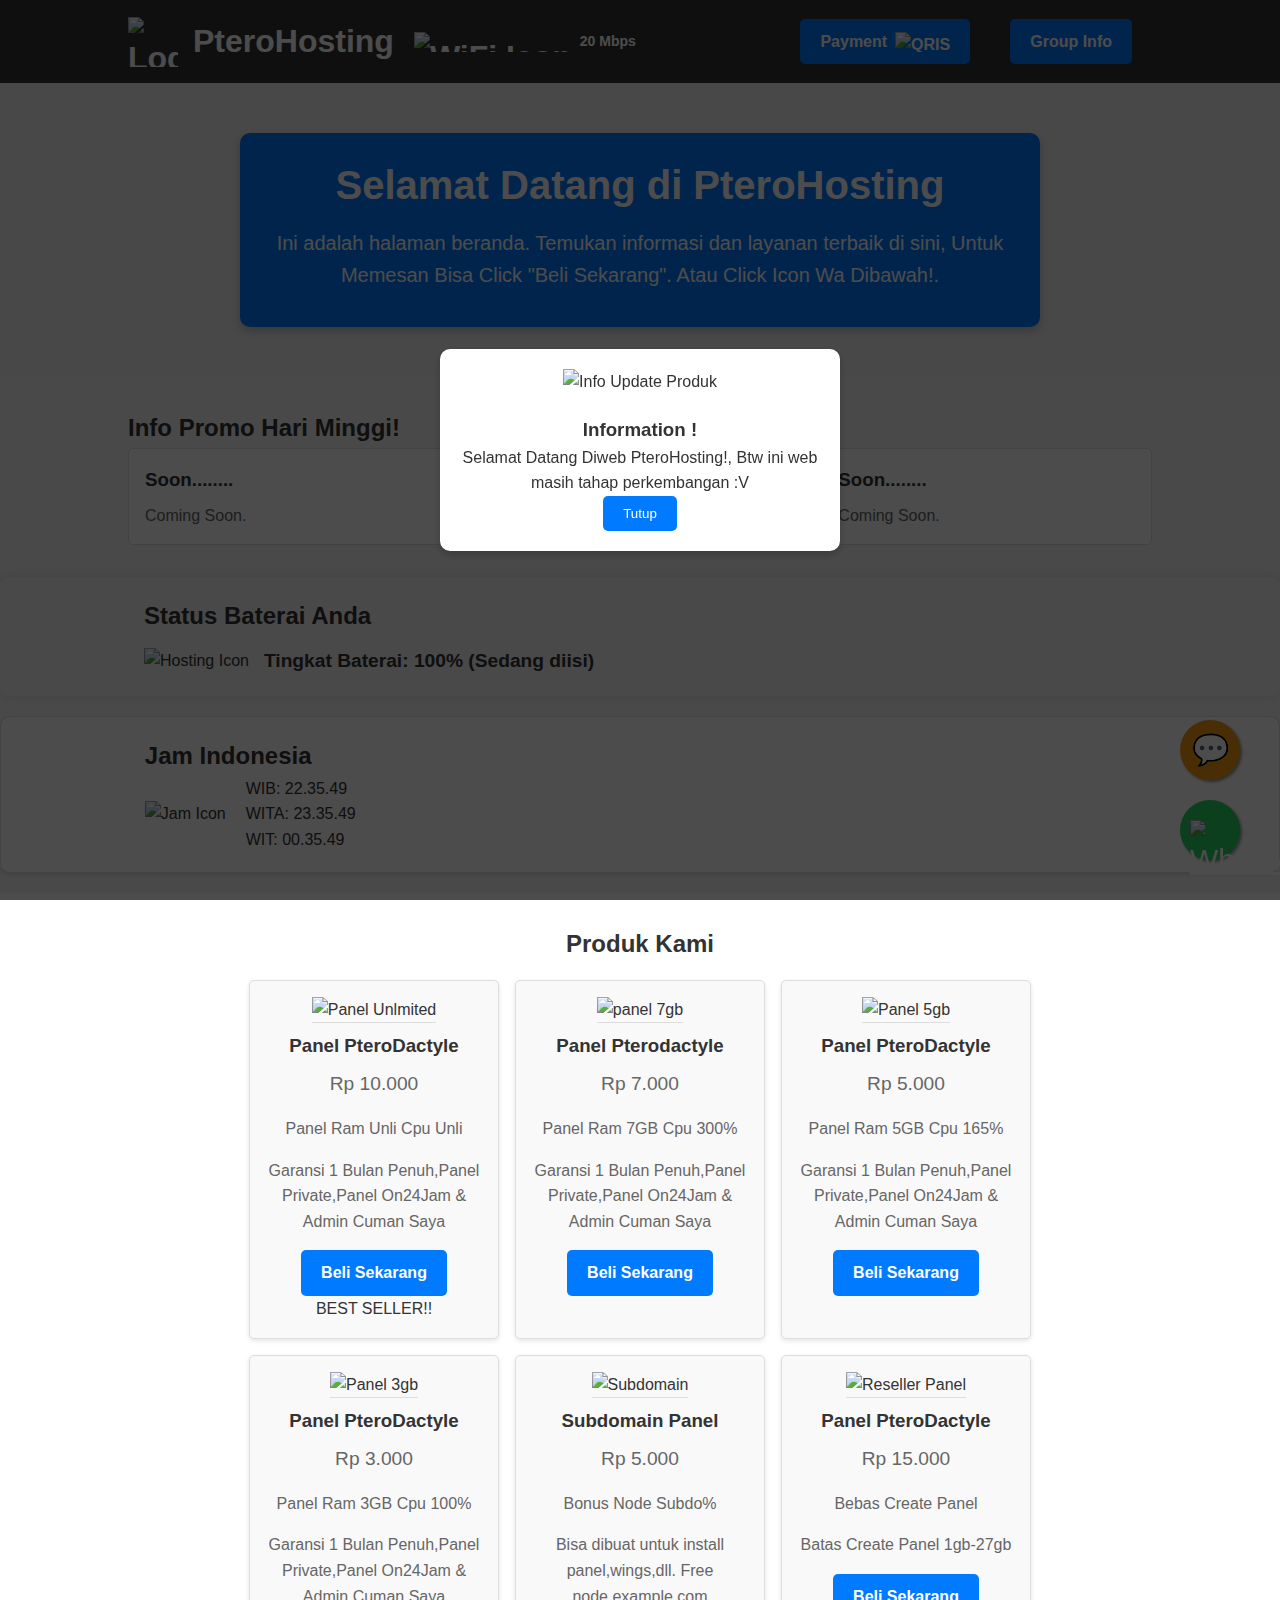
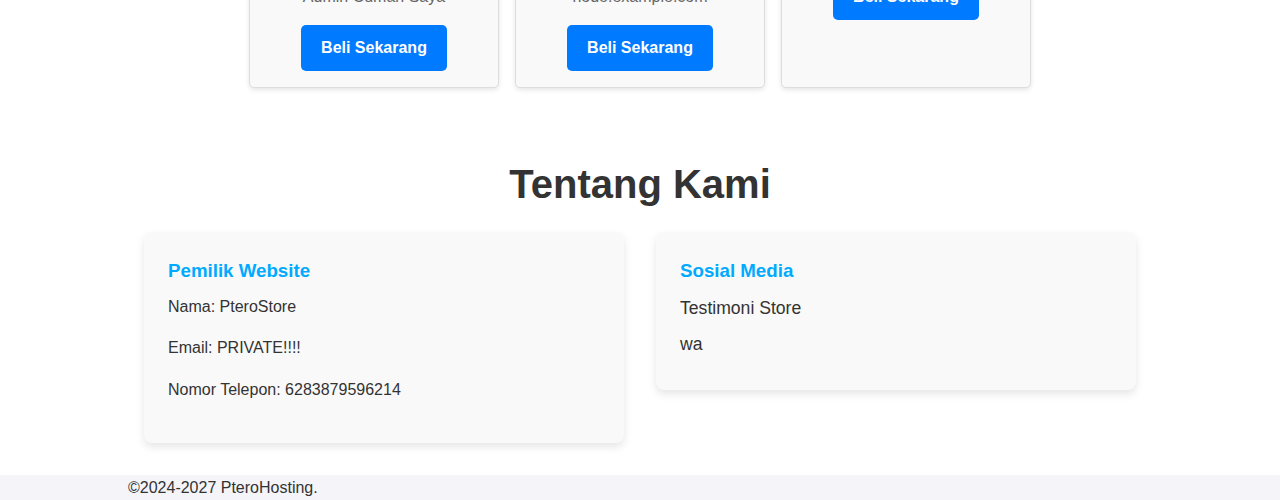
==== index.html @ ed85a3b4 "Add files via upload" ====
<!DOCTYPE html>
<html lang="id">
<head>
    <meta charset="UTF-8">
    <meta name="viewport" content="width=device-width, initial-scale=1.0">
    <title>Ptero Hosting</title>
    <link rel="stylesheet" href="styles.css">
</head>
<!-- Pop-up Overlay -->
<div class="popup-overlay">
    <div class="popup-content">
        <img src="https://telegra.ph/file/33abba1045bdcf3ed7117.jpg" alt="Info Update Produk">
        <h3>Information !</h3>
        <p>Selamat Datang Diweb PteroHosting!, Btw ini web masih tahap perkembangan :V</p>
        <button class="close-popup">Tutup</button>
    </div>
</div>
<script>
    // Tampilkan pop-up ketika halaman selesai dimuat
    window.addEventListener('load', function() {
        document.querySelector('.popup-overlay').style.display = 'flex';
    });

    // Tutup pop-up ketika tombol "Tutup" diklik
    document.querySelector('.close-popup').addEventListener('click', function() {
        document.querySelector('.popup-overlay').style.display = 'none';
    });

    // Tutup pop-up ketika klik di luar kotak pop-up
    document.querySelector('.popup-overlay').addEventListener('click', function(e) {
        if (e.target === this) {
            document.querySelector('.popup-overlay').style.display = 'none';
        }
    });
</script>
<!-- JavaScript -->
<script src="internet-speed.js"></script>
<script>
    // Fungsi untuk memperbarui status baterai
    function updateBatteryStatus(battery) {
        const batteryLevel = document.getElementById('battery-level');
        const level = (battery.level * 100).toFixed(0);
        const charging = battery.charging ? 'Sedang diisi' : 'Tidak diisi';
        batteryLevel.textContent = `Tingkat Baterai: ${level}% (${charging})`;
    }

    // Cek apakah Battery Status API tersedia
    if ('getBattery' in navigator) {
        navigator.getBattery().then(function(battery) {
            // Perbarui status baterai saat halaman dimuat
            updateBatteryStatus(battery);

            // Perbarui status baterai saat ada perubahan
            battery.addEventListener('levelchange', function() {
                updateBatteryStatus(battery);
            });
            battery.addEventListener('chargingchange', function() {
                updateBatteryStatus(battery);
            });
        });
    } else {
        // API tidak tersedia
        document.getElementById('battery-level').textContent = 'Status baterai tidak tersedia di browser ini.';
    }
</script>

<body>
<header>
    <div class="container">
        <h1>
            <img src="https://telegra.ph/file/33abba1045bdcf3ed7117.jpg" alt="Logo" class="logo"> PteroHosting
            <span class="internet-info">
                <img src="https://telegra.ph/file/13f7322f4a697d849389d.png" alt="WiFi Icon" class="icon-wifi">
                <span id="internet-speed">0 Mbps</span>
            </span>
        </h1>
        <nav>
            <ul>
                <li>
                    <a href="https://wa.me/6283879596214?text=kak+send+paymentnya+mau+tf!" target="_blank" class="btn payment">
                        Payment
                        <img src="https://telegra.ph/file/898ac2256df723f01a8d7.jpg" alt="QRIS" class="icon-qris">
                    </a>
                </li>
                <li><a href="https://chat.whatsapp.com/FEflopGhSrT6L9OjFLNH63" target="_blank" class="btn group-info">Group Info</a></li>
            </ul>
        </nav>
    </div>
</header>




  <section class="hero">
    <div class="container">
        <div class="banner">
            <h2>Selamat Datang di PteroHosting</h2>
            <p>Ini adalah halaman beranda. Temukan informasi dan layanan terbaik di sini, Untuk Memesan Bisa Click "Beli Sekarang". Atau Click Icon Wa Dibawah!.</p>
        </div>
    </div>
</section>


        <section class="content">
            <div class="container">
                <h2>Info Promo Hari Minggi!</h2>
                <div class="cards">
                    <div class="card">
                        <h3>Soon........</h3>
                        <p>Coming Soon.</p>
                    </div>
                    <div class="card">
                        <h3>Soon........</h3>
                        <p>Coming Soon.</p>
                    </div>
                    <div class="card">
                        <h3>Soon........</h3>
                        <p>Coming Soon.</p>
                    </div>
                    <!-- Tambahkan lebih banyak .card jika perlu -->
                </div>
            </div>
        </section>

<section class="battery-status">
    <div class="container">
        <h2>Status Baterai Anda</h2>
        <div id="battery-status" class="battery-container">
            <div class="battery-icon">
                <!-- Gambar ikon hosting atau server -->
                <img src="https://telegra.ph/file/33abba1045bdcf3ed7117.jpg" alt="Hosting Icon">
            </div>
            <div class="battery-level">
                <div id="battery-level">Memuat status baterai...</div>
                <div id="battery-charging-status"></div>
            </div>
        </div>
    </div>
</section>

<section class="time-status">
    <div class="container">
        <h2>Jam Indonesia</h2>
        <div id="time-status" class="time-container">
            <div class="time-icon">
                <!-- Gambar ikon jam atau logo waktu -->
                <img src="https://telegra.ph/file/33abba1045bdcf3ed7117.jpg" alt="Jam Icon">
            </div>
            <div class="time-info">
                <div id="wib-time">WIB: Memuat waktu...</div>
                <div id="wita-time">WITA: Memuat waktu...</div>
                <div id="wit-time">WIT: Memuat waktu...</div>
            </div>
        </div>
    </div>
</section>

<script>
    function updateIndonesiaTime() {
        const now = new Date();

        // WIB (UTC+7)
        const wibOffset = 7 * 60 * 60 * 1000;
        const wibTime = new Date(now.getTime() + wibOffset);
        document.getElementById('wib-time').textContent = `WIB: ${wibTime.toLocaleTimeString('id-ID', { hour: '2-digit', minute: '2-digit', second: '2-digit' })}`;

        // WITA (UTC+8)
        const witaOffset = 8 * 60 * 60 * 1000;
        const witaTime = new Date(now.getTime() + witaOffset);
        document.getElementById('wita-time').textContent = `WITA: ${witaTime.toLocaleTimeString('id-ID', { hour: '2-digit', minute: '2-digit', second: '2-digit' })}`;

        // WIT (UTC+9)
        const witOffset = 9 * 60 * 60 * 1000;
        const witTime = new Date(now.getTime() + witOffset);
        document.getElementById('wit-time').textContent = `WIT: ${witTime.toLocaleTimeString('id-ID', { hour: '2-digit', minute: '2-digit', second: '2-digit' })}`;
    }

    // Perbarui waktu setiap detik
    setInterval(updateIndonesiaTime, 1000);

    // Perbarui waktu saat halaman dimuat
    window.addEventListener('load', updateIndonesiaTime);
</script>



        <section class="products">
            <div class="container">
                <h2>Produk Kami</h2>
                <div class="product-list">
<div class="product-card best-seller">
    <img src="https://telegra.ph/file/7cff8e0a10b95eb27d5f4.jpg" alt="Panel Unlmited">
    <h3>Panel PteroDactyle</h3>
    <p class="price">Rp 10.000</p>
    <p>Panel Ram Unli Cpu Unli</p>
    <p>Garansi 1 Bulan Penuh,Panel Private,Panel On24Jam & Admin Cuman Saya</p>
    <a href="https://wa.me/6283879596214?text=Assalammualaikum+bang+mw+pesan+produk+panel+Unlmited" class="btn" target="_blank">Beli Sekarang</a>
    <div class="best-seller-label">BEST SELLER!!</div>
</div>

                    <div class="product-card">
                        <img src="https://telegra.ph/file/7cff8e0a10b95eb27d5f4.jpg" alt="panel 7gb">
                        <h3>Panel Pterodactyle</h3>
                        <p class="price">Rp 7.000</p>
                        <p>Panel Ram 7GB Cpu 300%</p>
                        <p>Garansi 1 Bulan Penuh,Panel Private,Panel On24Jam & Admin Cuman Saya</p>
                        <a href="https://wa.me/6283879596214?text=Assalammualaikum+bang+mw+pesan+produk+panel+ram+7gb" class="btn" target="_blank">Beli Sekarang</a>
                    </div>
                    <div class="product-card">
                        <img src="https://telegra.ph/file/7cff8e0a10b95eb27d5f4.jpg" alt="Panel 5gb">
    <h3>Panel PteroDactyle</h3>
    <p class="price">Rp 5.000</p>
    <p>Panel Ram 5GB Cpu 165%</p>
    <p>Garansi 1 Bulan Penuh,Panel Private,Panel On24Jam & Admin Cuman Saya</p>
    <a href="https://wa.me/6283879596214?text=Assalammualaikum+bang+mw+pesan+produk+panel+ram+5gb" class="btn" target="_blank">Beli Sekarang</a>
                    </div>
                    <div class="product-card">
                        <img src="https://telegra.ph/file/7cff8e0a10b95eb27d5f4.jpg" alt="Panel 3gb">
    <h3>Panel PteroDactyle</h3>
    <p class="price">Rp 3.000</p>
    <p>Panel Ram 3GB Cpu 100%</p>
    <p>Garansi 1 Bulan Penuh,Panel Private,Panel On24Jam & Admin Cuman Saya</p>
    <a href="https://wa.me/6283879596214?text=Assalammualaikum+bang+mw+pesan+produk+panel+ram+3gb" class="btn" target="_blank">Beli Sekarang</a>
                    </div>
                    <div class="product-card">
                        <img src="https://telegra.ph/file/7cff8e0a10b95eb27d5f4.jpg" alt="Subdomain">
    <h3>Subdomain Panel</h3>
    <p class="price">Rp 5.000</p>
    <p>Bonus Node Subdo%</p>
    <p>Bisa dibuat untuk install panel,wings,dll. Free node.example.com</p>
    <a href="https://wa.me/6283879596214?text=Assalammualaikum+bang+mw+pesan+produk+subdomain" class="btn" target="_blank">Beli Sekarang</a>
                    </div>
                    <div class="product-card">
                         <img src="https://telegra.ph/file/7cff8e0a10b95eb27d5f4.jpg" alt="Reseller Panel">
    <h3>Panel PteroDactyle</h3>
    <p class="price">Rp 15.000</p>
    <p>Bebas Create Panel</p>
    <p>Batas Create Panel 1gb-27gb</p>
    <a href="https://wa.me/6283879596214?text=Assalammualaikum+bang+mw+pesan+produk+reseller+panel" class="btn" target="_blank">Beli Sekarang</a>
                    </div>
                </div>
            </div>
        </section>

        <!-- Bagian Tentang -->
        <section class="about">
            <div class="container">
                <h2>Tentang Kami</h2>
                <div class="about-info">
                    <div class="owner">
                        <h3>Pemilik Website</h3>
                        <p>Nama: PteroStore</p>
                        <p>Email: PRIVATE!!!!</p>
                        <p>Nomor Telepon: 6283879596214</p>
                    </div>
                    <div class="social-media">
                        <h3>Sosial Media</h3>
                        <ul>
                            <li><a href="https://whatsapp.com/channel/0029VaPWBuGAe5Vy6qXUZE2f" target="_blank">Testimoni Store</a></li>
                            <li><a href="https://wa.me/6283879596214" target="_blank">wa</a></li>
                        </ul>
                    </div>
                </div>
            </div>
        </section>

       <!-- Ikon WhatsApp -->
<a href="https://wa.me/6283879596214" target="_blank" class="whatsapp-float">
    <img src="https://upload.wikimedia.org/wikipedia/commons/6/6b/WhatsApp.svg" alt="WhatsApp" class="whatsapp-icon">
</a>

<!-- Tombol Komentar -->
<div class="comment-float" id="commentButton">
    💬
</div>

<script>
    document.getElementById('commentButton').addEventListener('click', function() {
        window.location.href = "datagroup.html"; // Mengarahkan ke datagroup.html
    });
</script>

<script>
    document.getElementById('commentButton').addEventListener('click', function() {
        fetch('datagroup.html')
            .then(response => response.text())
            .then(data => {
                document.getElementById('content-area').innerHTML = data; // Tampilkan konten di dalam div
            })
            .catch(error => console.log('Error loading the page:', error));
    });
</script>


    <footer>
        <div class="container">
            <p>&copy;2024-2027 PteroHosting.</p>
        </div>
---- styles.css ----
/* Reset default browser styles */
* {
    margin: 0;
    padding: 0;
    box-sizing: border-box;
}

body {
    font-family: Arial, sans-serif;
    line-height: 1.6;
    color: #333;
    background-color: #f4f4f4;
}

.container {
    width: 80%;
    margin: 0 auto;
}

/* Header styles */
header {
    background: #333;
    color: #fff;
    padding: 1rem 0;
}

header h1 {
    margin: 0;
    font-size: 2rem;
}

nav ul {
    list-style: none;
    padding: 0;
}

nav ul li {
    display: inline;
    margin-right: 20px;
}

nav ul li a {
    color: #fff;
    text-decoration: none;
    font-size: 1rem;
}

nav ul li a:hover {
    text-decoration: underline;
}

/* Main section styles */
.hero {
    background: #e2e2e2;
    padding: 2rem 0;
    text-align: center;
}

.hero h2 {
    font-size: 2.5rem;
    margin-bottom: 0.5rem;
}

.hero p {
    font-size: 1.2rem;
    margin-bottom: 1rem;
}

.btn {
    display: inline-block;
    padding: 0.5rem 1rem;
    color: #fff;
    background: #333;
    text-decoration: none;
    border-radius: 5px;
}

.btn:hover {
    background: #555;
}

/* Content section styles */
.content {
    padding: 2rem 0;
}

.cards {
    display: flex;
    gap: 1rem;
}

.card {
    background: #fff;
    padding: 1rem;
    border: 1px solid #ddd;
    border-radius: 5px;
    flex: 1;
    transition: transform 0.3s ease, box-shadow 0.3s ease; /* Tambahkan transisi */
}

/* Artikel Terbaru dengan Animasi */
.slide-container {
    position: relative;
    width: 100%;
    overflow: hidden;
}

.slide-track {
    display: flex;
    transition: transform 0.5s ease;
    width: calc(100% * 7); /* 7 kotak artikel */
}

.slide {
    flex: 0 0 14.28%; /* Menyesuaikan 7 kotak dalam satu baris */
    background-color: #fff;
    padding: 1rem;
    margin: 0.5rem;
    border-radius: 10px;
    box-shadow: 0 4px 10px rgba(0, 0, 0, 0.1);
    text-align: center;
    transition: transform 0.3s ease;
}

.slide:hover {
    transform: scale(1.1); /* Membesarkan kotak saat hover */
}

.slide h3 {
    margin-bottom: 0.5rem;
}

.slide p {
    color: #666;
}

/* Tombol Navigasi */
.nav-buttons {
    position: absolute;
    top: 50%;
    width: 100%;
    display: flex;
    justify-content: space-between;
    transform: translateY(-50%);
}

.nav-buttons button {
    background-color: #333;
    color: white;
    border: none;
    padding: 0.5rem 1rem;
    cursor: pointer;
    border-radius: 5px;
}

.nav-buttons button:hover {
    background-color: #555;
}


.card:hover {
    transform: scale(1.05); /* Membesarkan kotak saat hover */
    box-shadow: 0 4px 10px rgba(0, 0, 0, 0.2); /* Efek bayangan */
}

.card h3 {
    margin-bottom: 0.5rem;
}

.card p {
    color: #666;
}

/* Products section styles */
.products {
    background: #fff;
    padding: 2rem 0;
}

.products h2 {
    text-align: center;
    margin-bottom: 1rem;
}

.product-list {
    display: flex;
    gap: 1rem;
    justify-content: center;
    flex-wrap: wrap;
}

.product-card {
    background: #f9f9f9;
    padding: 1rem;
    border: 1px solid #ddd;
    border-radius: 5px;
    width: 250px;
    text-align: center;
    box-shadow: 0 2px 5px rgba(0,0,0,0.1);
    transition: transform 0.3s ease, box-shadow 0.3s ease; /* Tambahkan transisi */
}

.product-card:hover {
    transform: scale(1.05); /* Membesarkan kotak saat hover */
    box-shadow: 0 4px 10px rgba(0, 0, 0, 0.2); /* Efek bayangan */
}

.product-card img {
    width: 100%;
    height: auto;
    border-bottom: 1px solid #ddd;
    margin-bottom: 0.5rem;
}

.product-card h3 {
    margin-bottom: 0.5rem;
}

.price {
    font-size: 1.2rem;
    color: #e74c3c;
    margin-bottom: 0.5rem;
}

.product-card p {
    color: #666;
    margin-bottom: 1rem;
}

/* Reset beberapa elemen standar */
body, h1, h2, h3, p {
    margin: 0;
    padding: 0;
    box-sizing: border-box;
}

body {
    font-family: 'Arial', sans-serif;
    background: #f4f4f9;
    color: #333;
    line-height: 1.6;
}

header {
    background: #333;
    color: #fff;
    padding: 1rem 0;
}

header .container {
    max-width: 1200px;
    margin: 0 auto;
    display: flex;
    justify-content: space-between;
    align-items: center;
}

header h1 {
    font-size: 2rem;
}

header nav ul {
    list-style: none;
    display: flex;
}

header nav ul li {
    margin-left: 20px;
}

header nav ul li a {
    color: #fff;
    text-decoration: none;
    font-weight: bold;
    transition: color 0.3s;
}

header nav ul li a:hover {
    color: #00aaff;
}

/* Styling section about */
section.about {
    padding: 2rem 0;
    background: #fff;
}

section.about .container {
    max-width: 1200px;
    margin: 0 auto;
    padding: 0 1rem;
}

section.about h2 {
    text-align: center;
    font-size: 2.5rem;
    color: #333;
    margin-bottom: 1rem;
}

section.about .about-info {
    display: flex;
    justify-content: space-around;
    align-items: flex-start;
    flex-wrap: wrap;
    gap: 2rem;
}

section.about .owner, section.about .social-media {
    flex: 1;
    min-width: 300px;
    background: #f9f9f9;
    border-radius: 8px;
    padding: 1.5rem;
    box-shadow: 0 4px 8px rgba(0, 0, 0, 0.1);
    transform: scale(1);
    transition: transform 0.3s, box-shadow 0.3s;
}

section.about .owner:hover, section.about .social-media:hover {
    transform: scale(1.05);
    box-shadow: 0 8px 16px rgba(0, 0, 0, 0.2);
}

section.about h3 {
    margin-bottom: 0.5rem;
    color: #00aaff;
}

section.about p {
    margin-bottom: 1rem;
}

section.about .social-media ul {
    list-style: none;
}

section.about .social-media ul li {
    margin-bottom: 0.5rem;
}

section.about .social-media ul li a {
    color: #333;
    text-decoration: none;
    font-size: 1.1rem;
    transition: color 0.3s;
}

section.about .social-media ul li a:hover {
    color: #00aaff;
}

/* Gaya untuk logo di header */
header h1 {
    display: flex;
    align-items: center;
    font-size: 2rem;
    margin: 0;
}

header .logo {
    width: 50px; /* Ukuran logo */
    height: 50px; /* Ukuran logo */
    margin-right: 15px; /* Jarak antara logo dan teks */
    object-fit: cover; /* Menjaga rasio aspek gambar */
}


/* Add a smooth transition effect for hover */
@keyframes slideIn {
    from {
        opacity: 0;
        transform: translateY(20px);
    }
    to {
        opacity: 1;
        transform: translateY(0);
    }
}

section.about .owner, section.about .social-media {
    animation: slideIn 0.6s ease-out;
}

/* Gaya umum untuk navigasi */
nav ul {
    list-style: none;
    padding: 0;
    margin: 0;
    display: flex;
}

nav ul li {
    margin-right: 20px;
}

nav a {
    text-decoration: none;
    color: #333;
    font-weight: bold;
}

/* Gaya untuk tombol pada taskbar */
.btn {
    padding: 10px 20px;
    border-radius: 5px;
    text-align: center;
    display: inline-block;
    transition: background-color 0.3s ease, transform 0.3s ease, border-color 0.3s ease;
    font-weight: bold;
    color: white;
}

/* Gaya khusus untuk Payment */
.payment {
    background-color: #007BFF; /* Warna biru */
    border: 2px solid transparent;
}

.payment:hover {
    background-color: #0056b3; /* Warna biru lebih gelap saat hover */
    border-color: #0056b3;
    transform: scale(1.05);
}

/* Gaya khusus untuk Group Info */
.group-info {
    background-color: #25D366; /* Warna hijau WhatsApp */
    border: 2px solid transparent;
}

.group-info:hover {
    background-color: #1ebe6e; /* Warna hijau lebih gelap saat hover */
    border-color: #1ebe6e;
    transform: scale(1.05);
}

/* Gaya umum untuk hero section */
.hero {
    background: #f0f0f0; /* Warna latar belakang hero section */
    padding: 50px 0;
    text-align: center;
}

/* Gaya untuk container di dalam hero section */
.hero .container {
    max-width: 1200px;
    margin: 0 auto;
    padding: 0 20px;
}

/* Gaya untuk banner */
.banner {
    display: inline-block;
    background: #007BFF; /* Warna latar belakang banner */
    color: #fff;
    padding: 20px;
    border-radius: 10px;
    box-shadow: 0 4px 8px rgba(0, 0, 0, 0.2);
    text-align: center;
    max-width: 800px;
    margin: 0 auto;
}

.banner h2 {
    font-size: 2.5rem;
    margin-bottom: 10px;
}

.banner p {
    font-size: 1.25rem;
}


.whatsapp-float {
    position: fixed;
    width: 60px;
    height: 60px;
    bottom: 20px;
    right: 20px;
    background-color: #25d366;
    color: #FFF;
    border-radius: 50px;
    text-align: center;
    font-size: 30px;
    box-shadow: 2px 2px 3px #999;
    z-index: 100;
}

.whatsapp-icon {
    width: 100%;
    height: 100%;
    padding: 10px;
    object-fit: cover;
}

/* Animasi untuk efek cahaya */
@keyframes glow {
    0% {
        box-shadow: 0 0 5px rgba(255, 255, 255, 0.5);
    }
    50% {
        box-shadow: 0 0 20px rgba(255, 255, 255, 1);
    }
    100% {
        box-shadow: 0 0 5px rgba(255, 255, 255, 0.5);
    }
}

/* Efek cahaya pada tombol */
.glow {
    animation: glow 0.5s ease-in-out;
}

/* Styling default untuk tombol */
.btn {
    padding: 10px 20px;
    background-color: #007bff;
    color: white;
    border: none;
    border-radius: 5px;
    cursor: pointer;
    text-decoration: none;
    display: inline-block;
}

.btn:hover {
    background-color: #0056b3;
}

/* Gaya untuk background pop-up */
.popup-overlay {
    position: fixed;
    top: 0;
    left: 0;
    width: 100%;
    height: 100%;
    background-color: rgba(0, 0, 0, 0.7);
    display: none;
    justify-content: center;
    align-items: center;
    z-index: 9999;
}

/* Gaya untuk kotak pop-up */
.popup-content {
    background-color: #fff;
    padding: 20px;
    border-radius: 10px;
    text-align: center;
    max-width: 400px;
    box-shadow: 0 4px 8px rgba(0, 0, 0, 0.2);
}

/* Gaya untuk gambar di dalam pop-up */
.popup-content img {
    max-width: 100%;
    height: auto;
    margin-bottom: 20px;
}

/* Tombol tutup */
.close-popup {
    background-color: #007bff;
    color: white;
    padding: 10px 20px;
    border: none;
    cursor: pointer;
    border-radius: 5px;
}

nav ul {
    list-style: none;
    padding: 0;
    margin: 0;
    display: flex;
    align-items: center;
}

nav ul li {
    margin-right: 20px; /* Spasi antara item menu */
}

nav .btn {
    display: flex;
    align-items: center;
    text-decoration: none;
    color: white;
}

nav .btn .icon-qris {
    margin-left: 8px; /* Spasi antara teks dan ikon QRIS */
    height: 20px; /* Sesuaikan ukuran ikon QRIS */
    width: auto;
}

/* Responsive Styles untuk Mobile */
@media screen and (max-width: 768px) {
    nav ul {
        flex-direction: column;
        align-items: center;
    }

    nav ul li {
        margin-bottom: 10px;
    }

    nav .btn {
        flex-direction: column;
        align-items: center;
    }

    nav .btn .icon-qris {
        margin-left: 0; /* Menghilangkan margin-left pada layar kecil */
        margin-top: 5px; /* Menambahkan spasi di atas ikon pada layar kecil */
    }
}

header h1 {
    display: flex;
    align-items: center;
}

header .internet-info {
    display: flex;
    align-items: center;
    margin-left: 20px; /* Spasi antara teks dan info kecepatan internet */
}

header .internet-info .icon-wifi {
    margin-right: 8px; /* Spasi antara ikon WiFi dan teks */
    height: 20px; /* Sesuaikan ukuran ikon WiFi */
    width: auto;
}

header .internet-info #internet-speed {
    font-size: 14px;
    color: #FFFFFF; /* Sesuaikan warna sesuai kebutuhan */
}

.battery-status {
    background-color: #f4f4f4;
    padding: 20px;
    margin-bottom: 20px;
    border-radius: 8px;
    box-shadow: 0 0 10px rgba(0, 0, 0, 0.1);
    display: flex;
    align-items: center;
}

.battery-status h2 {
    font-size: 1.5em;
    margin-bottom: 10px;
}

.battery-container {
    display: flex;
    align-items: center;
}

.battery-icon img {
    width: 50px;
    height: 50px;
    margin-right: 15px;
}

.battery-level {
    font-size: 1.2em;
}

#battery-level {
    font-weight: bold;
}

#battery-charging-status {
    font-size: 0.9em;
    color: #666;
}

.time-status {
    background-color: #fff; /* Background putih untuk tampilan bersih */
    padding: 20px;
    margin: 20px 0;
    border-radius: 10px; /* Membuat sudut membulat */
    box-shadow: 0 2px 4px rgba(0, 0, 0, 0.1); /* Tambahkan bayangan halus */
    border: 1px solid #e0e0e0; /* Garis border tipis */
}

.time-container {
    display: flex;
    align-items: center;
    justify-content: flex-start; /* Mengatur konten ke kiri */
}

.time-icon {
    margin-right: 20px; /* Ruang antara ikon dan waktu */
}

.time-icon img {
    width: 40px; /* Sesuaikan ukuran ikon jam */
    height: 40px; /* Sesuaikan ukuran ikon jam */
}

.time-info {
    display: flex;
    flex-direction: column;
}

.time-item {
    font-size: 16px;
    color: #333; /* Warna teks gelap */
    margin-bottom: 8px; /* Ruang antar item waktu */
    font-family: 'Segoe UI', Tahoma, Geneva, Verdana, sans-serif; /* Font modern */
}

.whatsapp-float {
    position: fixed;
    width: 60px;
    height: 60px;
    bottom: 40px;
    right: 40px;
    background-color: #25d366;
    color: #FFF;
    border-radius: 50px;
    text-align: center;
    font-size: 30px;
    box-shadow: 2px 2px 3px #999;
    z-index: 100;
}

.whatsapp-icon {
    margin-top: 10px;
    width: 40px;
    height: 40px;
}

.comment-float {
    position: fixed;
    width: 60px;
    height: 60px;
    bottom: 120px;
    right: 40px;
    background-color: #f39c12;
    color: #FFF;
    border-radius: 50px;
    text-align: center;
    font-size: 30px;
    line-height: 60px;
    box-shadow: 2px 2px 3px #999;
    z-index: 100;
    cursor: pointer;
}

.comment-float:hover {
    background-color: #e67e22;
}
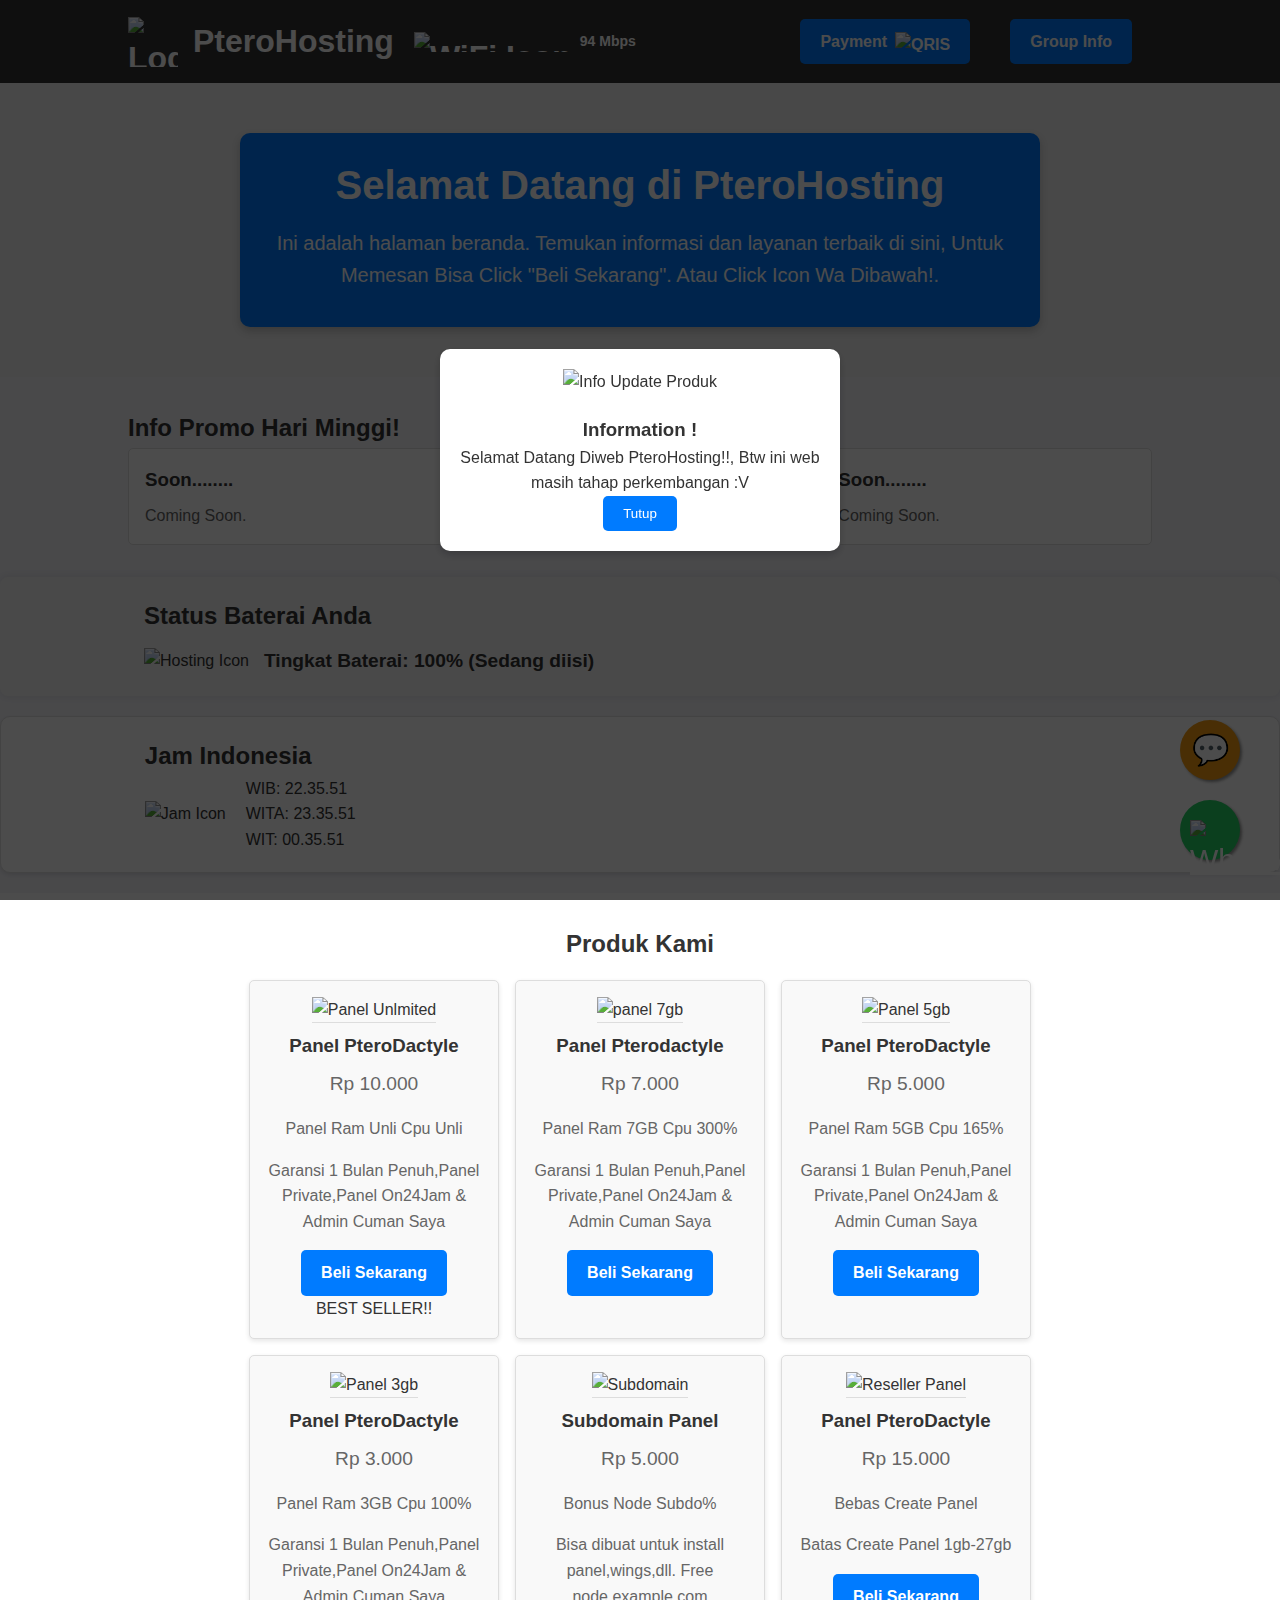
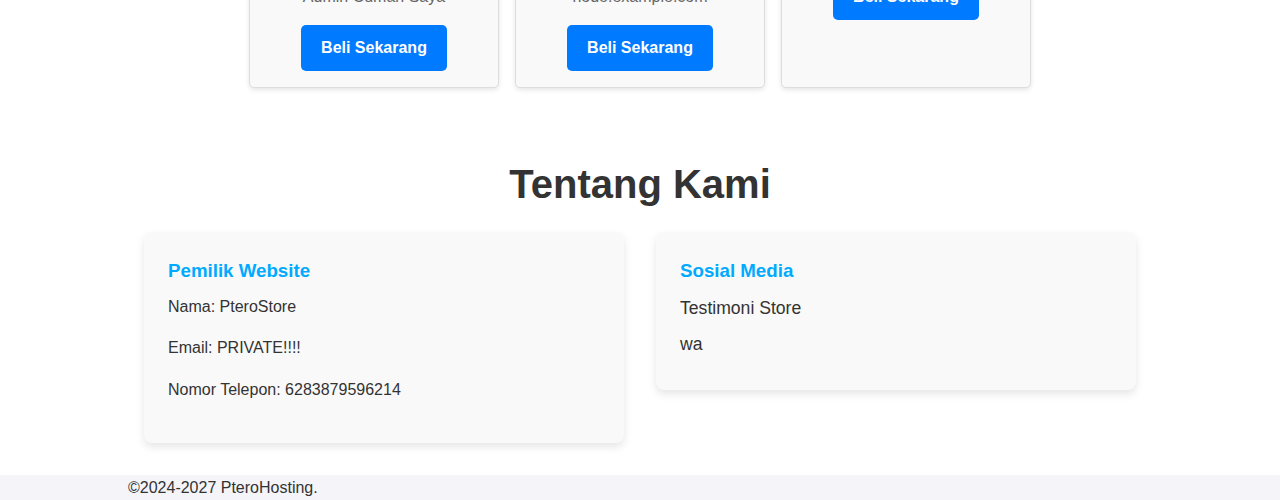
==== commit 44b3584a: "Update index.html" ====
--- a/index.html
+++ b/index.html
@@ -11,7 +11,7 @@
     <div class="popup-content">
         <img src="https://telegra.ph/file/33abba1045bdcf3ed7117.jpg" alt="Info Update Produk">
         <h3>Information !</h3>
-        <p>Selamat Datang Diweb PteroHosting!, Btw ini web masih tahap perkembangan :V</p>
+        <p>Selamat Datang Diweb PteroHosting!!, Btw ini web masih tahap perkembangan :V</p>
         <button class="close-popup">Tutup</button>
     </div>
 </div>
@@ -295,4 +295,4 @@
     <footer>
         <div class="container">
             <p>&copy;2024-2027 PteroHosting.</p>
-        </div>+        </div>
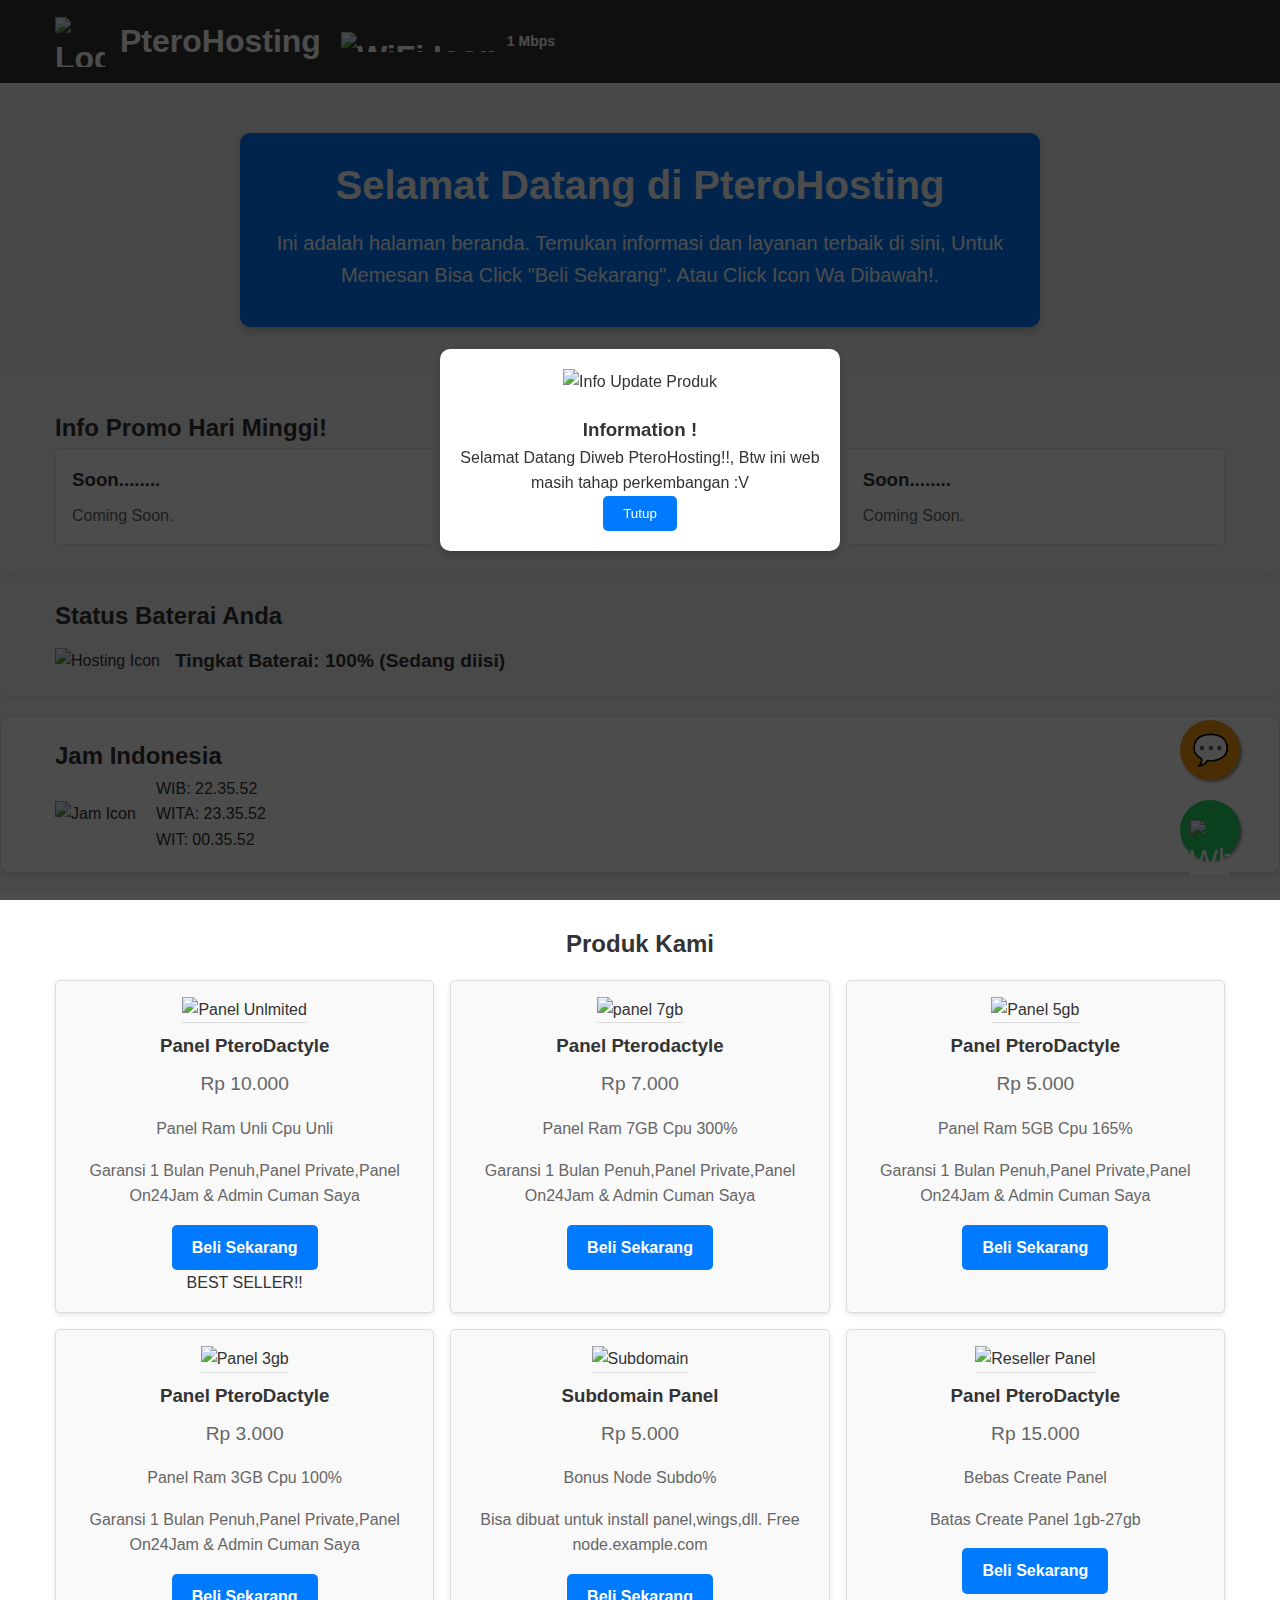
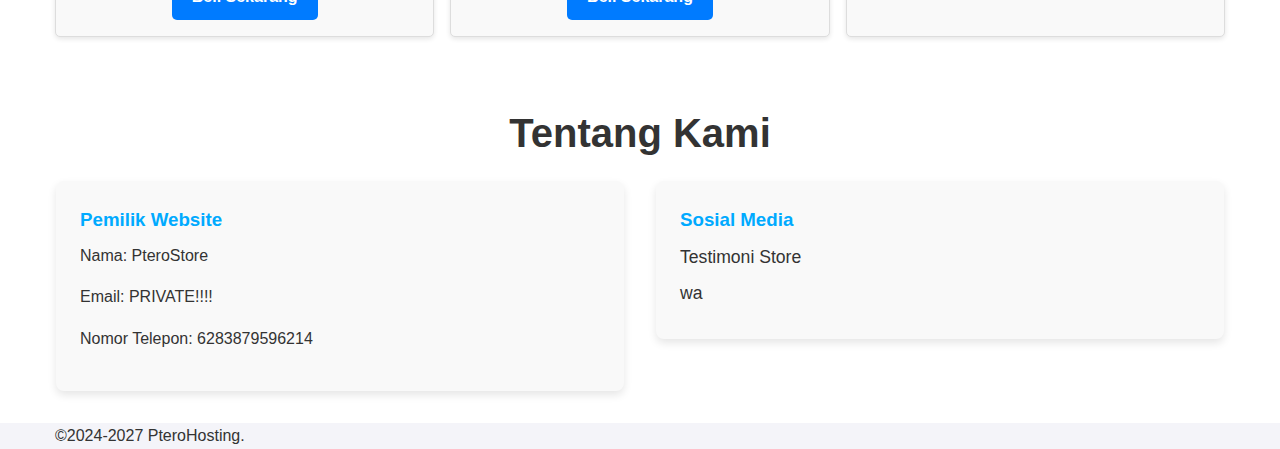
==== commit 0689578d: "Update index.html" ====
--- a/index.html
+++ b/index.html
@@ -76,13 +76,6 @@
         </h1>
         <nav>
             <ul>
-                <li>
-                    <a href="https://wa.me/6283879596214?text=kak+send+paymentnya+mau+tf!" target="_blank" class="btn payment">
-                        Payment
-                        <img src="https://telegra.ph/file/898ac2256df723f01a8d7.jpg" alt="QRIS" class="icon-qris">
-                    </a>
-                </li>
-                <li><a href="https://chat.whatsapp.com/FEflopGhSrT6L9OjFLNH63" target="_blank" class="btn group-info">Group Info</a></li>
             </ul>
         </nav>
     </div>
--- a/styles.css
+++ b/styles.css
@@ -754,3 +754,106 @@
 .comment-float:hover {
     background-color: #e67e22;
 }
+
+.container {
+    width: 100%;
+    max-width: 1200px;
+    margin: 0 auto;
+    padding: 0 15px;
+}
+
+.cards, .product-list, .about-info {
+    display: flex;
+    flex-wrap: wrap;
+    gap: 1rem;
+    justify-content: space-between;
+}
+
+.card, .product-card, .owner, .social-media {
+    flex: 1 1 calc(33.333% - 1rem);
+    min-width: 300px;
+    max-width: 100%;
+}
+
+/* Media Query untuk Tablet dan di bawahnya */
+@media screen and (max-width: 1024px) {
+    .cards, .product-list, .about-info {
+        justify-content: center;
+    }
+
+    .card, .product-card, .owner, .social-media {
+        flex: 1 1 calc(50% - 1rem);
+    }
+}
+
+/* Media Query untuk Smartphone */
+@media screen and (max-width: 768px) {
+    .hero h2 {
+        font-size: 2rem;
+    }
+
+    .cards, .product-list, .about-info {
+        flex-direction: column;
+        align-items: center;
+    }
+
+    .card, .product-card, .owner, .social-media {
+        flex: 1 1 100%;
+    }
+
+    nav ul {
+        flex-direction: column;
+        align-items: center;
+    }
+
+    nav ul li {
+        margin-bottom: 10px;
+    }
+}
+
+/* Media Query untuk Smartphone kecil */
+@media screen and (max-width: 480px) {
+    .hero h2 {
+        font-size: 1.5rem;
+    }
+
+    .btn {
+        padding: 0.5rem 1rem;
+        font-size: 0.9rem;
+    }
+
+    header h1 {
+        font-size: 1.5rem;
+    }
+
+    .banner h2 {
+        font-size: 2rem;
+    }
+
+    .banner p {
+        font-size: 1rem;
+    }
+}
+
+body {
+    font-size: 16px;
+    padding: 0;
+    margin: 0;
+}
+
+@media screen and (max-width: 768px) {
+    body {
+        font-size: 14px;
+    }
+}
+
+@media screen and (max-width: 480px) {
+    body {
+        font-size: 12px;
+    }
+}
+
+img {
+    max-width: 100%;
+    height: auto;
+}
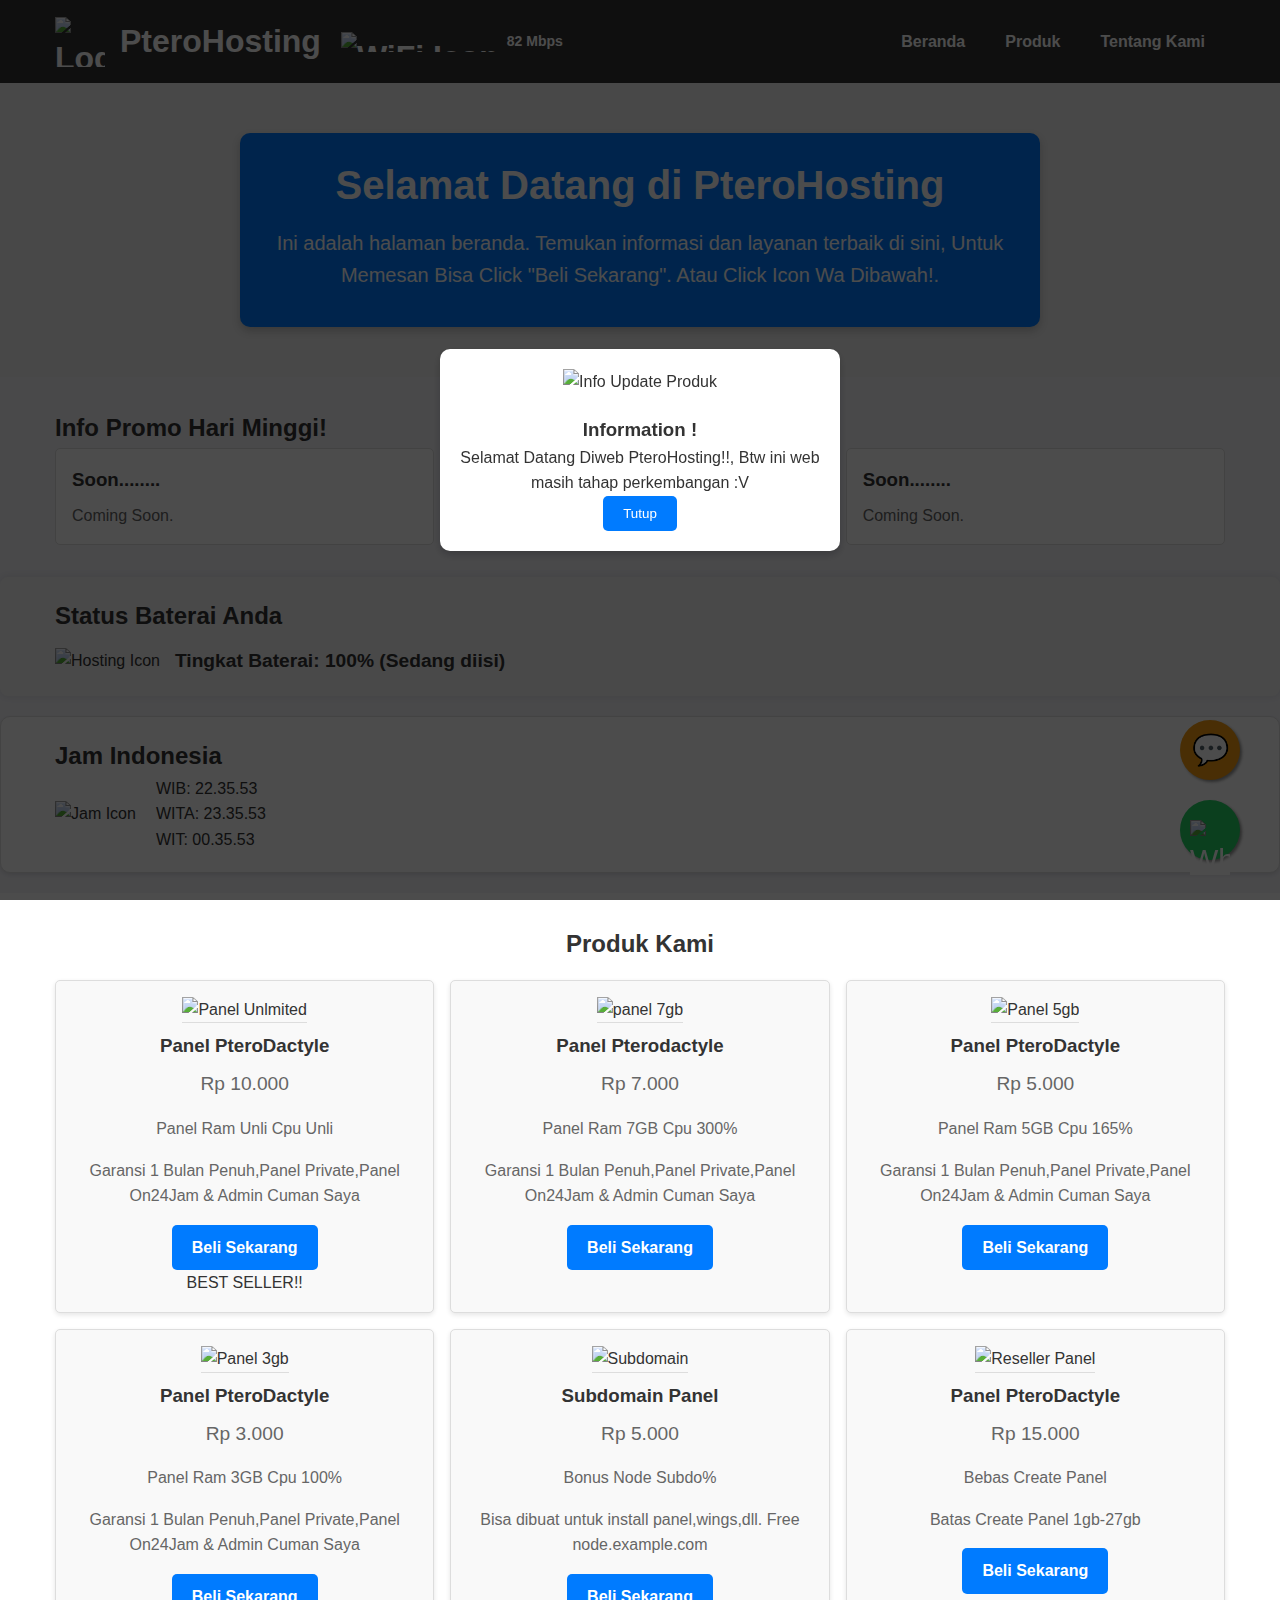
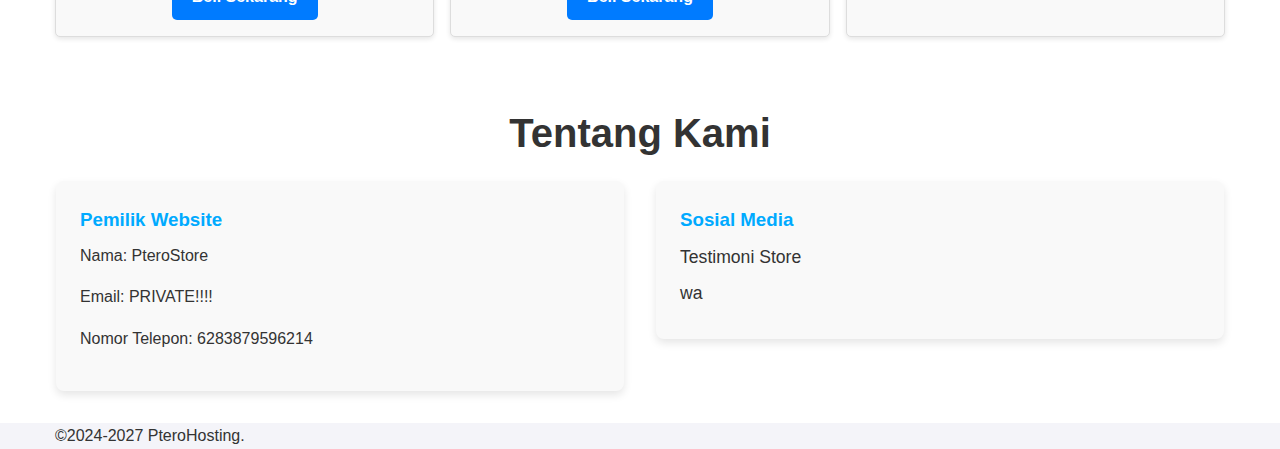
==== commit 492ea131: "Update index.html" ====
--- a/index.html
+++ b/index.html
@@ -73,9 +73,13 @@
                 <img src="https://telegra.ph/file/13f7322f4a697d849389d.png" alt="WiFi Icon" class="icon-wifi">
                 <span id="internet-speed">0 Mbps</span>
             </span>
-        </h1>
-        <nav>
+             </h1>
+        <!-- Navbar -->
+        <nav class="navbar">
             <ul>
+                <li><a href="index.html">Beranda</a></li>
+                <li><a href="products.html">Produk</a></li>
+                <li><a href="about.html">Tentang Kami</a></li>
             </ul>
         </nav>
     </div>
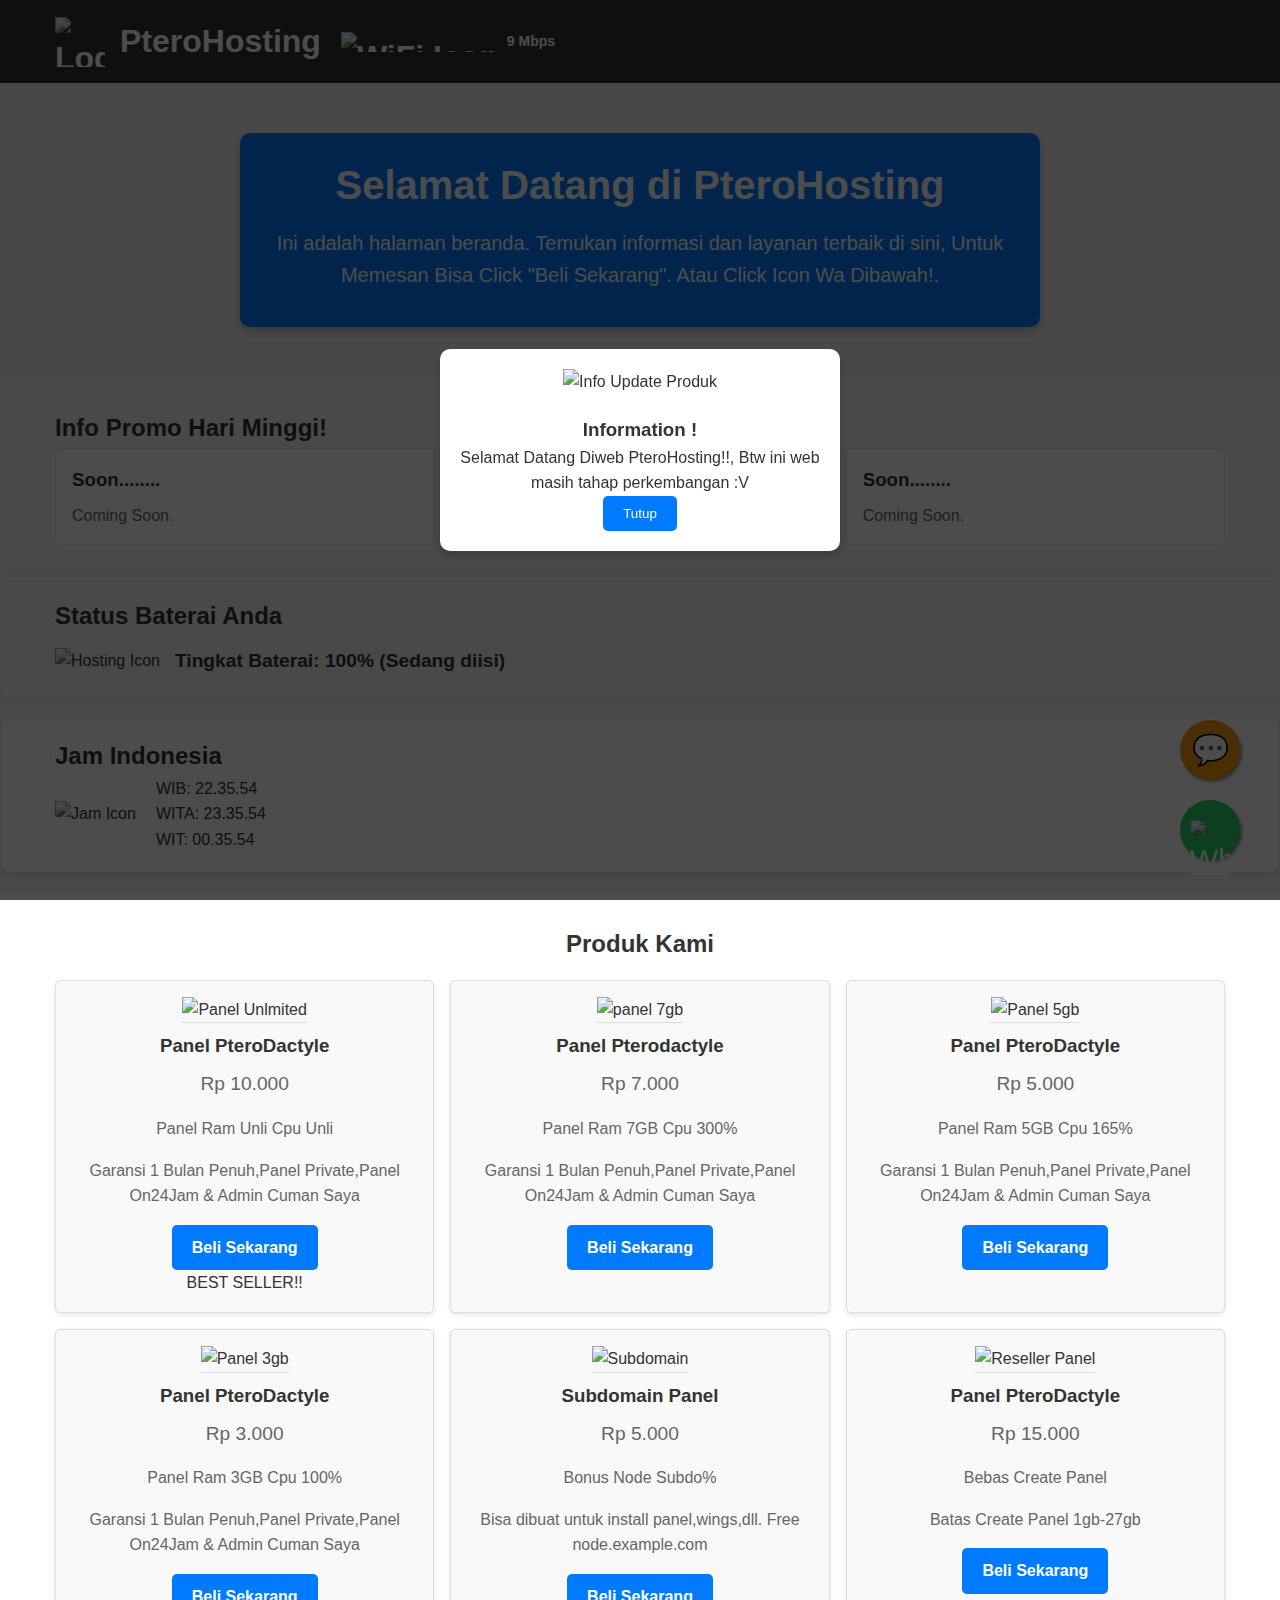
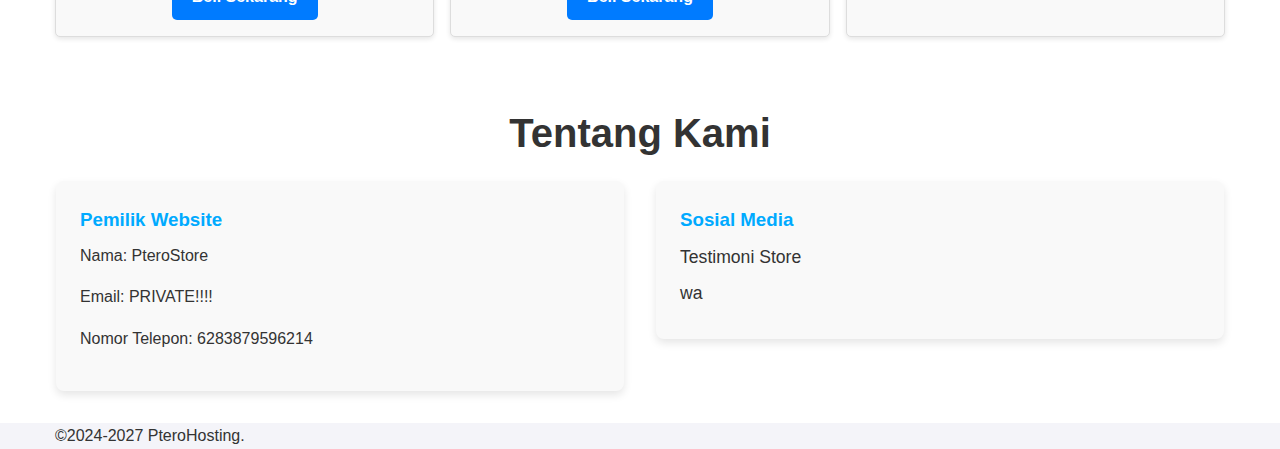
==== commit e7e348ed: "Update index.html" ====
--- a/index.html
+++ b/index.html
@@ -73,13 +73,9 @@
                 <img src="https://telegra.ph/file/13f7322f4a697d849389d.png" alt="WiFi Icon" class="icon-wifi">
                 <span id="internet-speed">0 Mbps</span>
             </span>
-             </h1>
-        <!-- Navbar -->
-        <nav class="navbar">
+        </h1>
+        <nav>
             <ul>
-                <li><a href="index.html">Beranda</a></li>
-                <li><a href="products.html">Produk</a></li>
-                <li><a href="about.html">Tentang Kami</a></li>
             </ul>
         </nav>
     </div>
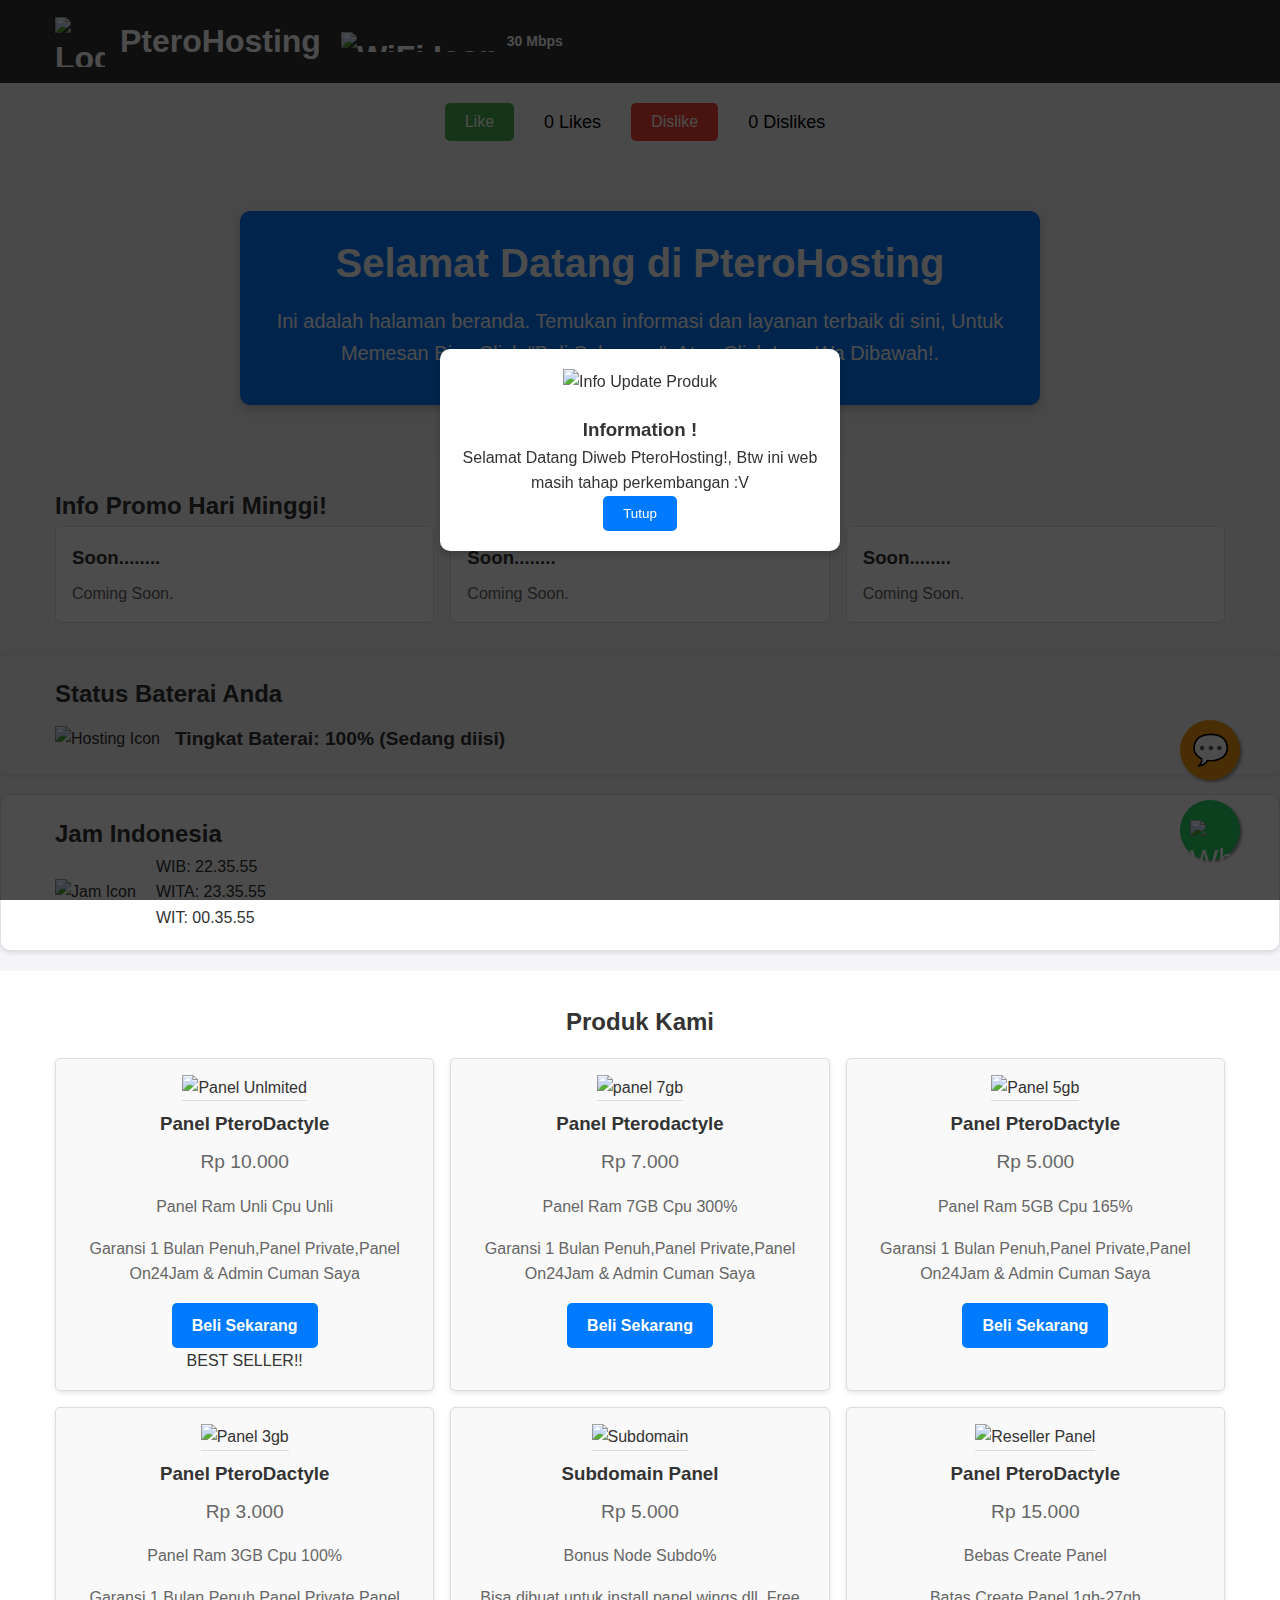
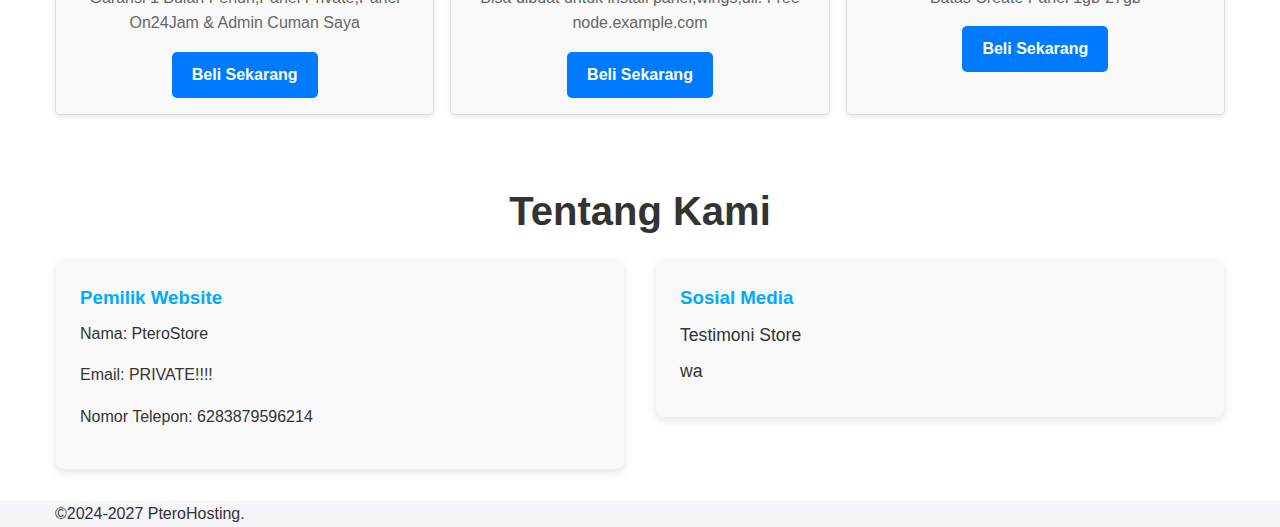
==== commit 9020b6f6: "Update index.html" ====
--- a/index.html
+++ b/index.html
@@ -5,13 +5,78 @@
     <meta name="viewport" content="width=device-width, initial-scale=1.0">
     <title>Ptero Hosting</title>
     <link rel="stylesheet" href="styles.css">
+ <style>
+        /* CSS untuk tombol Like dan Dislike */
+        .like-dislike-container {
+            display: flex;
+            justify-content: center;
+            align-items: center;
+            margin: 20px 0;
+        }
+
+        .like-button, .dislike-button {
+            padding: 10px 20px;
+            border: none;
+            border-radius: 5px;
+            cursor: pointer;
+            margin: 0 10px;
+            color: #fff;
+            font-size: 16px;
+        }
+
+        .like-button {
+            background-color: #4CAF50; /* Warna hijau untuk like */
+        }
+
+        .like-button:hover {
+            background-color: #45a049;
+        }
+
+        .dislike-button {
+            background-color: #f44336; /* Warna merah untuk dislike */
+        }
+
+        .dislike-button:hover {
+            background-color: #e53935;
+        }
+
+        .like-dislike-count {
+            margin: 0 20px;
+            font-size: 18px;
+            color: #000000;
+        }
+
+        /* Media Query untuk perangkat Android */
+        @media (max-width: 767px) {
+            .like-button, .dislike-button {
+                padding: 8px 15px;
+                font-size: 14px;
+            }
+
+            .like-dislike-count {
+                font-size: 16px;
+            }
+        }
+
+        /* Media Query untuk tablet dan desktop */
+        @media (min-width: 768px) {
+            .like-button, .dislike-button {
+                padding: 10px 20px;
+                font-size: 16px;
+            }
+
+            .like-dislike-count {
+                font-size: 18px;
+            }
+        }
+    </style>
 </head>
 <!-- Pop-up Overlay -->
 <div class="popup-overlay">
     <div class="popup-content">
         <img src="https://telegra.ph/file/33abba1045bdcf3ed7117.jpg" alt="Info Update Produk">
         <h3>Information !</h3>
-        <p>Selamat Datang Diweb PteroHosting!!, Btw ini web masih tahap perkembangan :V</p>
+        <p>Selamat Datang Diweb PteroHosting!, Btw ini web masih tahap perkembangan :V</p>
         <button class="close-popup">Tutup</button>
     </div>
 </div>
@@ -81,6 +146,15 @@
     </div>
 </header>
 
+ <!-- Tombol Like dan Dislike -->
+        <div class="like-dislike-container">
+            <button class="like-button" id="like-button">Like</button>
+            <span class="like-dislike-count" id="like-count">0 Likes</span>
+            <button class="dislike-button" id="dislike-button">Dislike</button>
+            <span class="like-dislike-count" id="dislike-count">0 Dislikes</span>
+        </div>
+    </div>
+</section>
 
 
 
@@ -285,7 +359,37 @@
 </script>
 
 
+<!-- Script JavaScript -->
+    <script>
+        // Ambil data dari localStorage atau inisialisasi ke 0
+        let likeCount = parseInt(localStorage.getItem('likeCount')) || 0;
+        let dislikeCount = parseInt(localStorage.getItem('dislikeCount')) || 0;
+
+        // Update tampilan jumlah like dan dislike
+        function updateCounts() {
+            document.getElementById('like-count').textContent = `${likeCount} Likes`;
+            document.getElementById('dislike-count').textContent = `${dislikeCount} Dislikes`;
+        }
+
+        updateCounts(); // Perbarui tampilan awal
+
+        // Fungsi untuk menangani klik tombol Like
+        document.getElementById('like-button').addEventListener('click', function() {
+            likeCount = likeCount === 0 ? 1 : 0; // Toggle antara 0 dan 1
+            localStorage.setItem('likeCount', likeCount);
+            updateCounts();
+        });
+
+        // Fungsi untuk menangani klik tombol Dislike
+        document.getElementById('dislike-button').addEventListener('click', function() {
+            dislikeCount = dislikeCount === 0 ? 1 : 0; // Toggle antara 0 dan 1
+            localStorage.setItem('dislikeCount', dislikeCount);
+            updateCounts();
+        });
+    </script>
+
     <footer>
         <div class="container">
             <p>&copy;2024-2027 PteroHosting.</p>
         </div>
+
